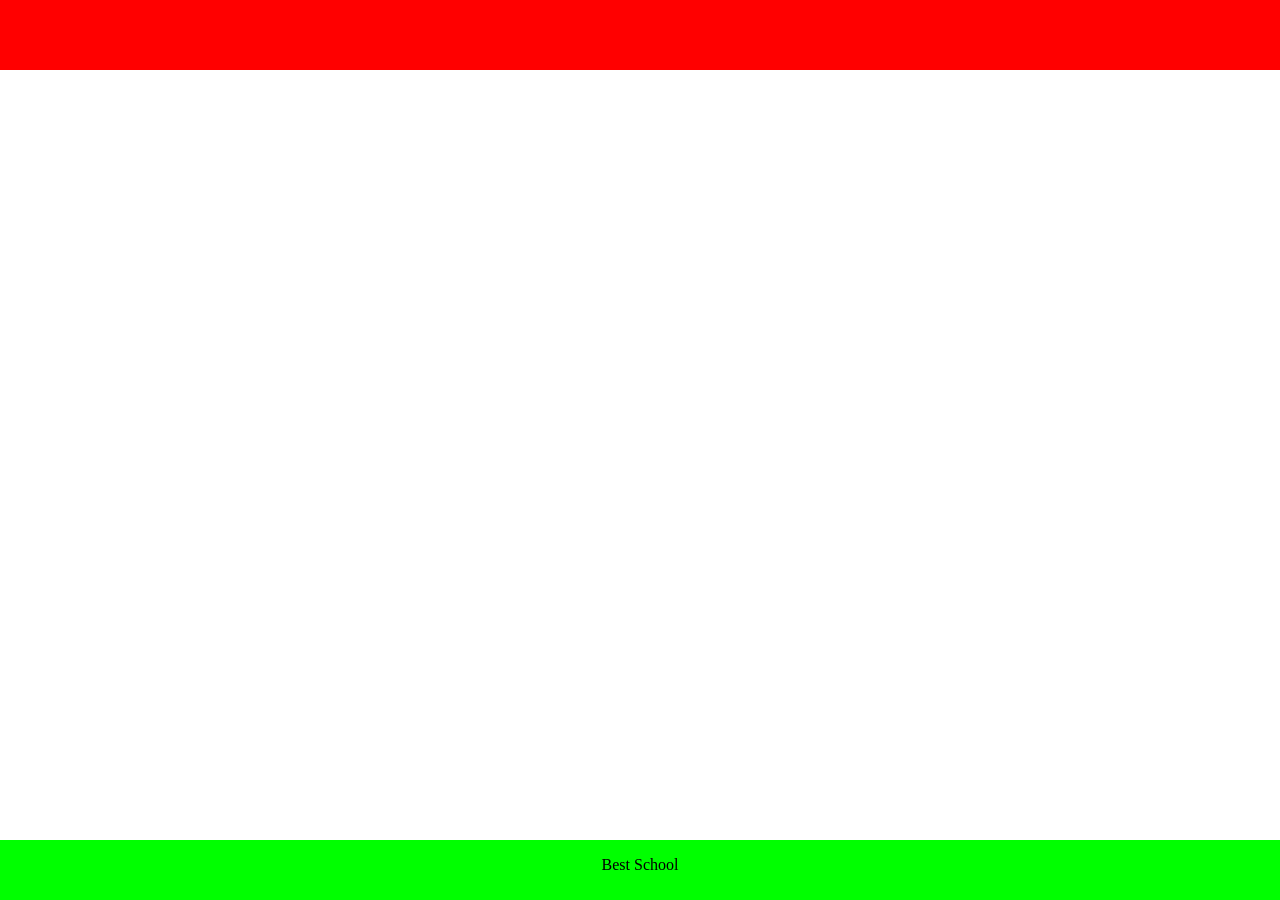
==== web_static/0-index.html @ c3228b2f "webstatic" ====
<!DOCTYPE html>
<html lang="en">
<head>
    <meta charset="UTF-8">
    <meta http-equiv="X-UA-Compatible" content="IE=edge">
    <meta name="viewport" content="width=device-width, initial-scale=1.0">
    <title>Document</title>
</head>
<body style="margin: 0px; padding: 0px">
    <header style="background-color:#FF0000;
        height:70px; 
        width:100%;">
    </header>
    <footer style="background-color:#00FF00; 
        height:60px; width: 100%;
        vertical-align: middle;
        text-align: center;
        bottom: 0px;
        position: fixed;">
        <p>Best School</p>
    </footer>
</body>
</html>
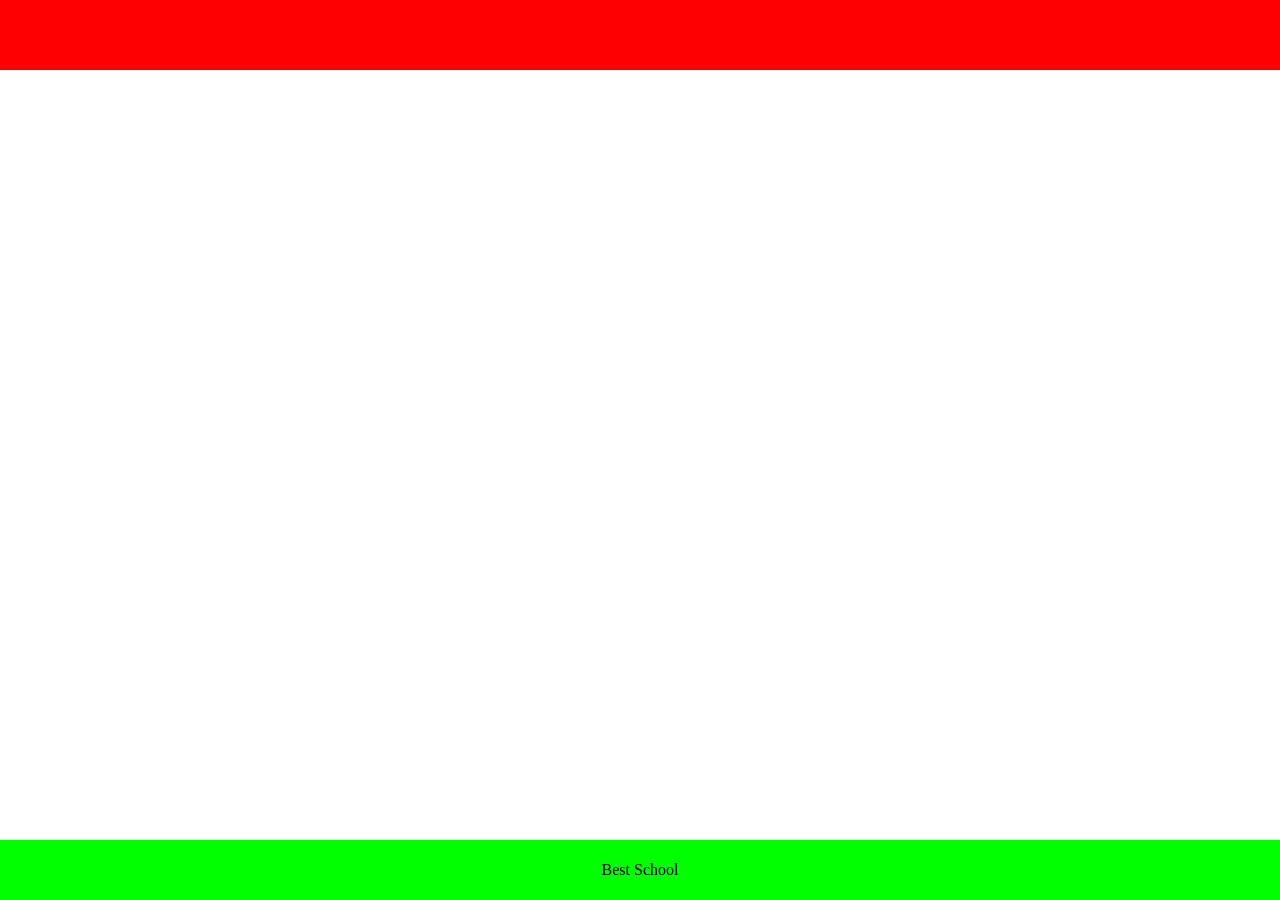
==== commit a5cbafa4: "fix: minor fixes" ====
--- a/web_static/0-index.html
+++ b/web_static/0-index.html
@@ -1,23 +1,29 @@
 <!DOCTYPE html>
 <html lang="en">
-<head>
-    <meta charset="UTF-8">
-    <meta http-equiv="X-UA-Compatible" content="IE=edge">
-    <meta name="viewport" content="width=device-width, initial-scale=1.0">
-    <title>Document</title>
-</head>
-<body style="margin: 0px; padding: 0px">
-    <header style="background-color:#FF0000;
-        height:70px; 
-        width:100%;">
-    </header>
-    <footer style="background-color:#00FF00; 
-        height:60px; width: 100%;
-        vertical-align: middle;
+  <head>
+    <meta charset="UTF-8" />
+    <meta http-equiv="X-UA-Compatible" content="IE=edge" />
+    <meta name="viewport" content="width=device-width, initial-scale=1.0" />
+    <title>AirBnB Clone</title>
+  </head>
+  <body style="margin: 0; padding: 0">
+    <header
+      style="background-color: #ff0000; height: 70px; width: 100%"
+    ></header>
+    <footer
+      style="
+        background-color: #00ff00;
+        height: 60px;
+        width: 100%;
+        display: flex;
+        justify-content: center;
+        align-items: center;
         text-align: center;
         bottom: 0px;
-        position: fixed;">
-        <p>Best School</p>
+        position: fixed;
+      "
+    >
+      Best School
     </footer>
-</body>
-</html>+  </body>
+</html>
